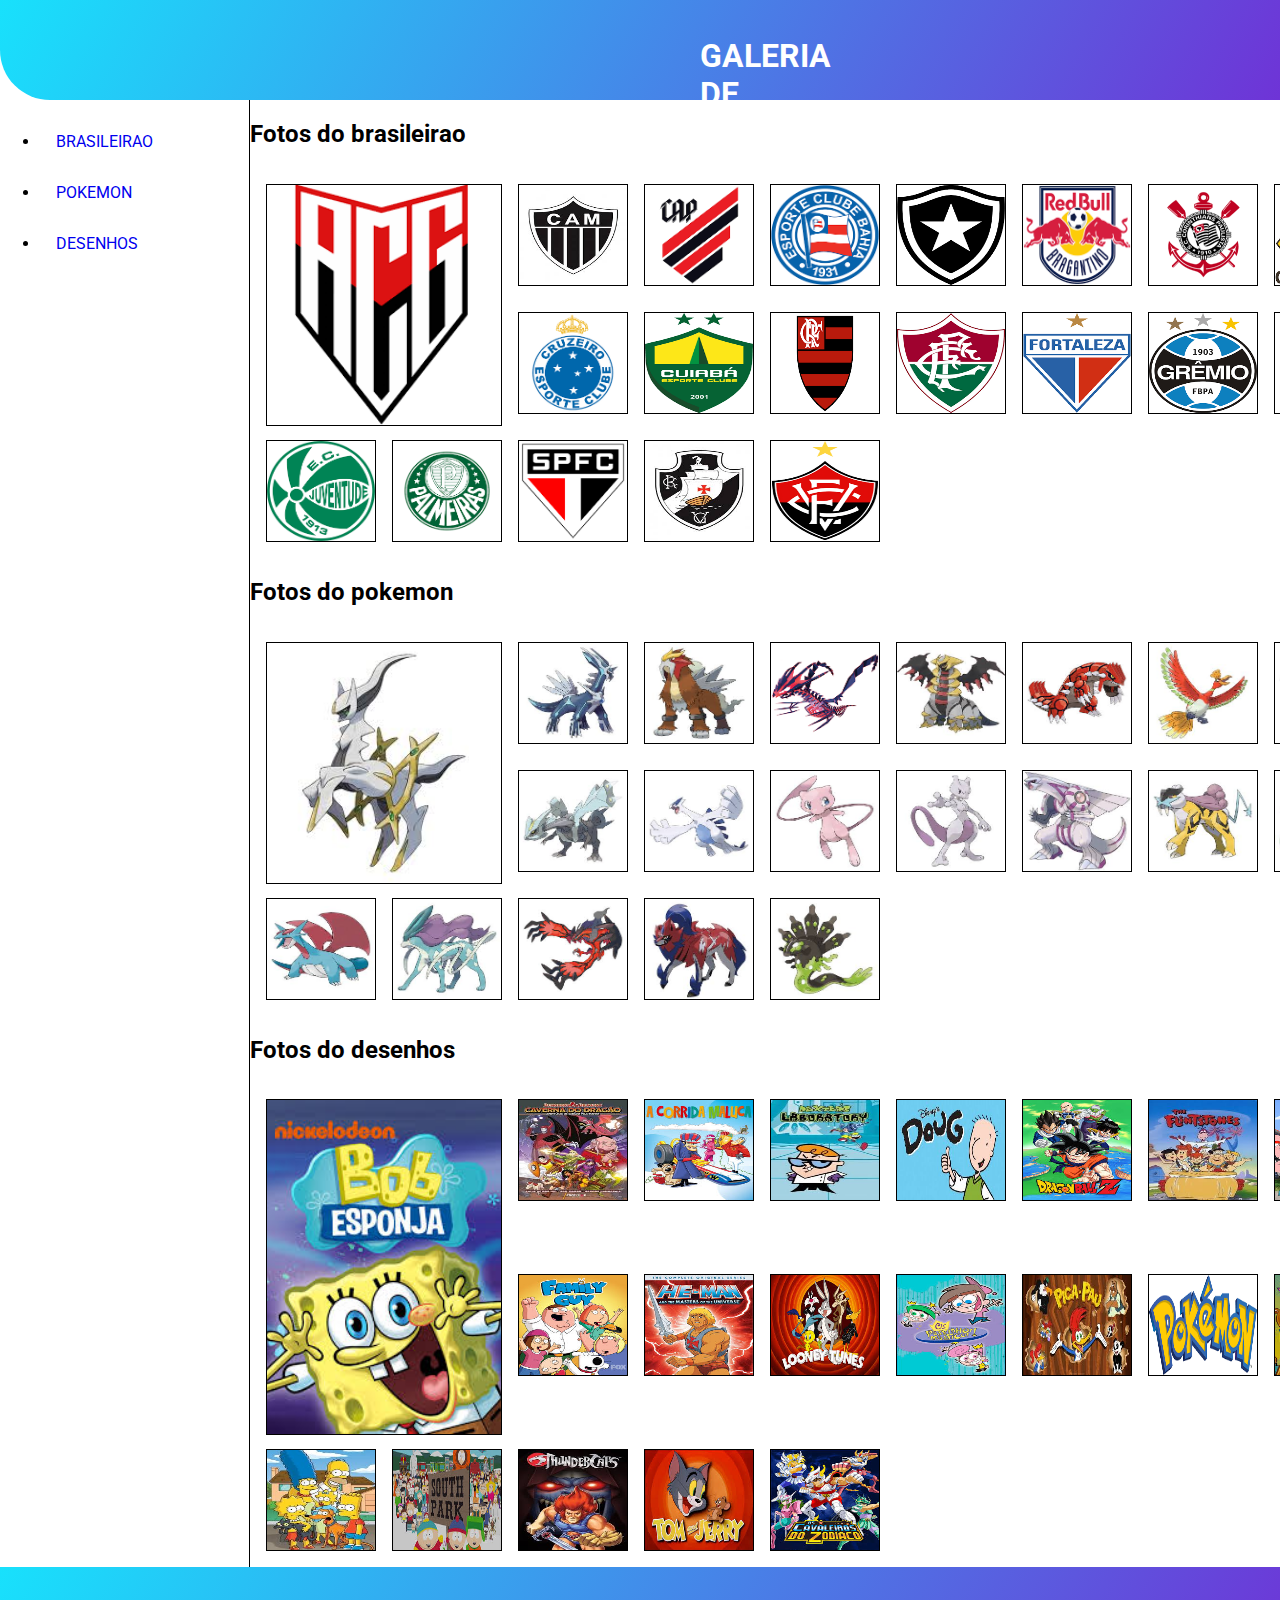
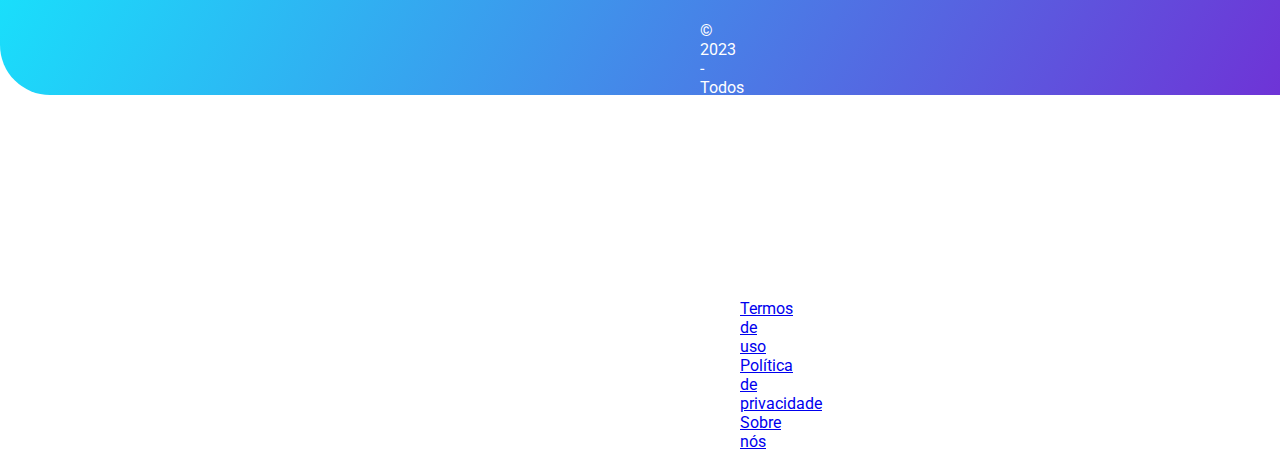
==== index.html @ f23b974a "Add files via upload" ====
<!DOCTYPE html>
<html lang="en">

<head>
    <meta charset="UTF-8">
    <meta name="viewport" content="width=device-width, initial-scale=1.0">
    <title>Responsive GRID</title>
    <link rel="stylesheet" href="assets/main.css">
    <link rel="stylesheet" href="assets/responsive-grid.css">
    <script defer src="assets/main.js" defer></script>
</head>

<body>
    <header>
        <h1>GALERIA DE FOTOS</h1>
    </header>
    <aside class="menu">
        <ul>
            <li><a href="#brasileirao">BRASILEIRAO</a></li>
            <li><a href="#pokemon">POKEMON</a></li>
            <li><a href="#desenhos">DESENHOS</a></li>
        </ul>
    </aside>
    <main>
        <h2> Fotos do brasileirao</h2>
        <a name="brasileirao"></a>
        <div class="example">
            <div class="quebra"><img src="fotos/atletico go.png" alt="descrition" class="quebra"></div>
            <div><img src="fotos/atletico mg.jpg" alt=""></div>
            <div><img src="fotos/atleticop.png" alt=""></div>
            <div><img src="fotos/bahia.png" alt=""></div>
            <div><img src="fotos/botafogo.png" alt=""></div>
            <div><img src="fotos/bragantino.png" alt=""></div>
            <div><img src="fotos/corinthias.png" alt=""></div>
            <div><img src="fotos/criciuma.png" alt=""></div>
            <div><img src="fotos/cruzeiro.png" alt=""></div>
            <div><img src="fotos/cuiba.png" alt=""></div>
            <div><img src="fotos/flamengo.png" alt=""></div>
            <div><img src="fotos/fluminense.png" alt=""></div>
            <div><img src="fotos/fortaleza.png" alt=""></div>
            <div><img src="fotos/gremio.png" alt=""></div>
            <div><img src="fotos/internacional.jpg" alt=""></div>
            <div><img src="fotos/juventude.png" alt=""></div>
            <div><img src="fotos/palmeiras.png" alt=""></div>
            <div><img src="fotos/sao paulo.png" alt=""></div>
            <div><img src="fotos/vasco.jpg" alt=""></div>
            <div><img src="fotos/vitoria.png" alt=""></div>
        </div>
        <h2>Fotos do pokemon</h2>
        <a name="pokemon"></a>
        <div class="example">
            <div class="quebra"><img src="fotos/arceus.jpg" alt="descrition" class="quebra"></div>
            <div><img src="fotos/dialga.jpg" alt=""></div>
            <div><img src="fotos/entei.jpg" alt=""></div>
            <div><img src="fotos/eternatus.png" alt=""></div>
            <div><img src="fotos/giratina.jpg" alt=""></div>
            <div><img src="fotos/groudon.jpg" alt=""></div>
            <div><img src="fotos/hooh.jpg" alt=""></div>
            <div><img src="fotos/kyogre.jpg" alt=""></div>
            <div><img src="fotos/kyurem.jpg" alt=""></div>
            <div><img src="fotos/lugia.jpg" alt=""></div>
            <div><img src="fotos/mew.jpg" alt=""></div>
            <div><img src="fotos/mewtwo.jpg" alt=""></div>
            <div><img src="fotos/palkia.jpg" alt=""></div>
            <div><img src="fotos/raikou.jpg" alt=""></div>
            <div><img src="fotos/rayquaza.jpg" alt=""></div>
            <div><img src="fotos/salamence.jpg" alt=""></div>
            <div><img src="fotos/suicune.jpg" alt=""></div>
            <div><img src="fotos/yvetal.jpg" alt=""></div>
            <div><img src="fotos/zamazenta.jpg" alt=""></div>
            <div><img src="fotos/zygarde.jpg" alt=""></div>
        </div>
        <h2>Fotos do desenhos</h2>
        <a name="desenhos"></a>
        <div class="example">
            <div class="quebra"><img src="fotos/bob esponja.jpg" alt="descrition" class="quebra"></div>
            <div><img src="fotos/caverna.jpg" alt=""></div>
            <div><img src="fotos/corrida maluca.jpg" alt=""></div>
            <div><img src="fotos/dexter.jpg" alt=""></div>
            <div><img src="fotos/doug.jpg" alt=""></div>
            <div><img src="fotos/dragon.jpg" alt=""></div>
            <div><img src="fotos/flinstones.jpg" alt=""></div>
            <div><img src="fotos/gumball.jpg" alt=""></div>
            <div><img src="fotos/guy.jpg" alt=""></div>
            <div><img src="fotos/he man.jpg" alt=""></div>
            <div><img src="fotos/looney.jpg" alt=""></div>
            <div><img src="fotos/padrinhos.jpg" alt=""></div>
            <div><img src="fotos/pica pau.jpg" alt=""></div>
            <div><img src="fotos/pokemon.png" alt=""></div>
            <div><img src="fotos/scooby.jpg" alt=""></div>
            <div><img src="fotos/simpsons.jpg" alt=""></div>
            <div><img src="fotos/south.jpg" alt=""></div>
            <div><img src="fotos/thundercats.jpg" alt=""></div>
            <div><img src="fotos/tom e jerry.jpg" alt=""></div>
            <div><img src="fotos/zoodiaco.jpg" alt=""></div>
        </div>
    </main>
    <footer>
        <p>&copy; 2023 - Todos os direitos reservados</p>
        <p>Entre em contato pelo e-mail: claytonfilhosilva@gmail.com</p>
        <nav>
            <ul>
                <li><a href="#">Termos de uso</a></li>
                <li><a href="#politica">Política de privacidade</a></li>
                <li><a href="https://github.com/08clayton">Sobre nós</a></li>
            </ul>
        </nav>
    </footer>
    <dialog class="gallery-image-modal">
        <button class="bt-close"></button>
        <div class="content"></div>
        <button class="bt-prev"><<</button>
        <button class="bt-next">>></button>
    </dialog>
</body>

</html>
---- assets/main.css ----
@import url('https://fonts.googleapis.com/css2?family=Roboto:ital,wght@0,100;0,300;0,400;0,500;0,700;0,900;1,100;1,300;1,400;1,500;1,700;1,900&display=swap');

* {
    font-family: 'Roboto', sans-serif;
}

header {
    background-image: linear-gradient(120deg, #18e1fc, #7624d3);
    border-radius: 0 0 50px 50px;
    color: #FFF;
    padding: 1rem 700px;

    &::before {
        content: ""
    }
}

main {
    background-color: transparent;

    &::before {
        content: ""
    }
}

main .gallery {
    border: none;
    gap: 5px
}

main .gallery>div {
    border: none;
    transition: .15s;
    position: relative;
    border-radius: 5px;

    &>img {
        top: 0;
        position: absolute;
        width: 100%;
        height: 100%;
        object-fit: cover;
    }
}

main .gallery>div:hover {
    transform-origin: center;
    transform: scale(1.5);
    width: 100%;
    padding-top: 100%;
}

main .gallery:hover>div:not(:hover) {
    transform: scale(.95);
    filter: grayscale(100%);
    transition: .15s;
}

aside {
    background-color: transparent;
    border-right: 1px solid #000;

    &::before {
        content: ""
    }
}

aside>div {
    position: sticky;
    top: 0;
}

aside a {
    display: block;
    text-decoration: none;
    padding: 1rem;
    transition: .2s;
}

aside a:hover {
    background-color: rgba(0, 0, 0, .15);
}

footer {
    background-image: linear-gradient(120deg, #18e1fc, #7624d3);
    border-radius: 0 0 50px 50px;
    color: #FFF;
    padding: 4rem 700px;

    &::before {
        content: ""
    }
}
footer nav,p{
    margin-top: -10px;
}
---- assets/responsive-grid.css ----
header {
  grid-area: header;
}

aside {
  grid-area: aside;
}

main {
  grid-area: content;
}

footer {
  grid-area: footer;
}

body {
  display: grid;
  grid-template-columns: 250px 1fr;
  grid-template-rows: 100px 1fr 100px;
  grid-template-areas: "header header" "aside  content" "footer footer";
  min-height: 100vh;
  margin: 0;
  border: 0;
}

main .example {

  padding: 1rem;
  display: grid;
  gap: 1rem;
  grid-template-columns: repeat(auto-fill, minmax(100px, 1fr));
}

main .example>div {
  border: 1px solid #000;
  height: 100px;
  transition: cubic-bezier(0.68, -0.55, 0.265, 1.55) 3s;
  position: relative;
  overflow: hidden;
}

main .example>div:hover {
  transform: scale(1.5);
  z-index: 99;
  box-shadow: 0 0 10px 5px rgba(0, 0, 0, 0.5);
  cursor: pointer;
  border-radius: 50%;
}

main .example>div img {
  width: 100%;
  height: 100%;
}

main .example .quebra {
  grid-area: span 2/span 2;
  height: 100%;
  object-fit: cover;
}


.gallery-image-modal {
  border-radius: 5px;
  border: 1px solid black;
  position: fixed;
  overflow: unset;
}

.gallery-image-modal::backdrop {
  background-color: rgba(0, 0, 0, 0.8);
  backdrop-filter: blur(2px);
}

.gallery-image-modal .bt-close {
  --size: 3rem;
  --translate: calc(var(--size) / 3 * -1);
  height: var(--size);
  width: var(--size);
  border-radius: 50%;
  color: transparent;
  position: absolute;
  right: var(--translate);
  top: var(--translate);
}

.gallery-image-modal .bt-close::after {
  content: "✕";
  color: red;
  font-size: calc(var(--size) / 2);
}

.gallery-image-modal .content img {
  max-height: 90vh;
  max-width: 100%;
}

@media screen and (max-width: 600px) {
  body {
    grid-template-columns: 1fr;
    grid-template-rows: 100px 100px 1fr 100px;
    grid-template-areas: "header" "aside" "content" "footer";
  }
}
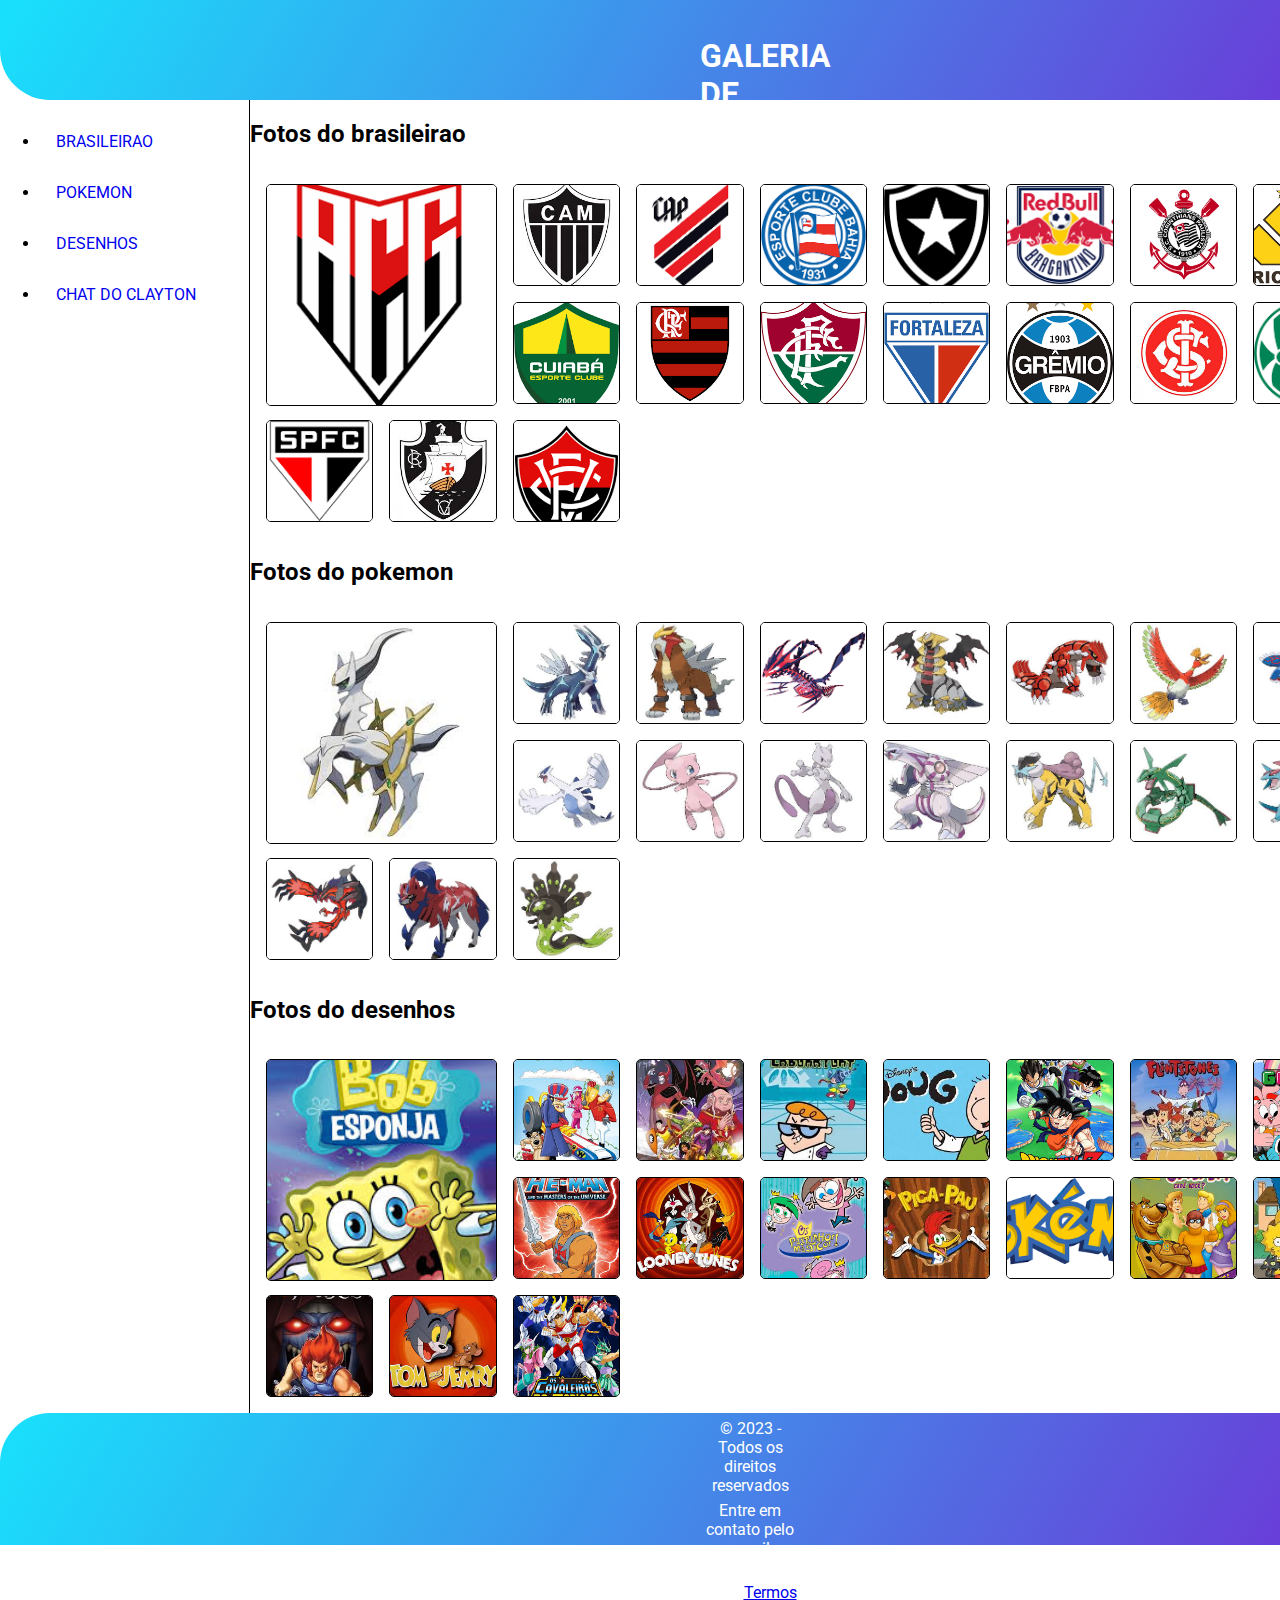
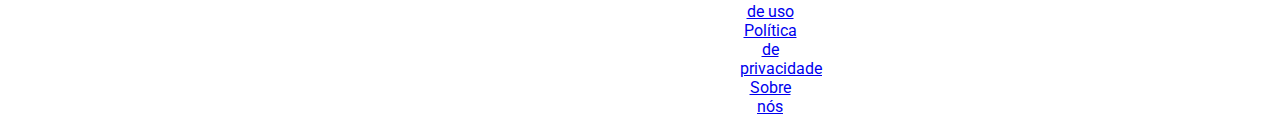
==== commit 5a780309: "Add files via upload" ====
--- a/index.html
+++ b/index.html
@@ -1,117 +1,50 @@
 <!DOCTYPE html>
 <html lang="en">
+  <head>
+    <meta charset="UTF-8" />
+    <meta name="viewport" content="width=device-width, initial-scale=1.0" />
+    <title>Responsive GRID</title>
+    <link rel="stylesheet" href="assets/main.css" />
+    <link rel="stylesheet" href="assets/responsive-grid.css" />
+    <script defer src="assets/main.js" defer></script>
+  </head>
 
-<head>
-    <meta charset="UTF-8">
-    <meta name="viewport" content="width=device-width, initial-scale=1.0">
-    <title>Responsive GRID</title>
-    <link rel="stylesheet" href="assets/main.css">
-    <link rel="stylesheet" href="assets/responsive-grid.css">
-    <script defer src="assets/main.js" defer></script>
-</head>
-
-<body>
+  <body>
     <header>
-        <h1>GALERIA DE FOTOS</h1>
+      <h1>GALERIA DE FOTOS</h1>
     </header>
     <aside class="menu">
-        <ul>
-            <li><a href="#brasileirao">BRASILEIRAO</a></li>
-            <li><a href="#pokemon">POKEMON</a></li>
-            <li><a href="#desenhos">DESENHOS</a></li>
-        </ul>
+      <ul>
+        <li><a href="#brasileirao">BRASILEIRAO</a></li>
+        <li><a href="#pokemon">POKEMON</a></li>
+        <li><a href="#desenhos">DESENHOS</a></li>
+        <li><a href="chat.html">CHAT DO CLAYTON</a></li>
+      </ul>
     </aside>
     <main>
-        <h2> Fotos do brasileirao</h2>
-        <a name="brasileirao"></a>
-        <div class="example">
-            <div class="quebra"><img src="fotos/atletico go.png" alt="descrition" class="quebra"></div>
-            <div><img src="fotos/atletico mg.jpg" alt=""></div>
-            <div><img src="fotos/atleticop.png" alt=""></div>
-            <div><img src="fotos/bahia.png" alt=""></div>
-            <div><img src="fotos/botafogo.png" alt=""></div>
-            <div><img src="fotos/bragantino.png" alt=""></div>
-            <div><img src="fotos/corinthias.png" alt=""></div>
-            <div><img src="fotos/criciuma.png" alt=""></div>
-            <div><img src="fotos/cruzeiro.png" alt=""></div>
-            <div><img src="fotos/cuiba.png" alt=""></div>
-            <div><img src="fotos/flamengo.png" alt=""></div>
-            <div><img src="fotos/fluminense.png" alt=""></div>
-            <div><img src="fotos/fortaleza.png" alt=""></div>
-            <div><img src="fotos/gremio.png" alt=""></div>
-            <div><img src="fotos/internacional.jpg" alt=""></div>
-            <div><img src="fotos/juventude.png" alt=""></div>
-            <div><img src="fotos/palmeiras.png" alt=""></div>
-            <div><img src="fotos/sao paulo.png" alt=""></div>
-            <div><img src="fotos/vasco.jpg" alt=""></div>
-            <div><img src="fotos/vitoria.png" alt=""></div>
-        </div>
-        <h2>Fotos do pokemon</h2>
-        <a name="pokemon"></a>
-        <div class="example">
-            <div class="quebra"><img src="fotos/arceus.jpg" alt="descrition" class="quebra"></div>
-            <div><img src="fotos/dialga.jpg" alt=""></div>
-            <div><img src="fotos/entei.jpg" alt=""></div>
-            <div><img src="fotos/eternatus.png" alt=""></div>
-            <div><img src="fotos/giratina.jpg" alt=""></div>
-            <div><img src="fotos/groudon.jpg" alt=""></div>
-            <div><img src="fotos/hooh.jpg" alt=""></div>
-            <div><img src="fotos/kyogre.jpg" alt=""></div>
-            <div><img src="fotos/kyurem.jpg" alt=""></div>
-            <div><img src="fotos/lugia.jpg" alt=""></div>
-            <div><img src="fotos/mew.jpg" alt=""></div>
-            <div><img src="fotos/mewtwo.jpg" alt=""></div>
-            <div><img src="fotos/palkia.jpg" alt=""></div>
-            <div><img src="fotos/raikou.jpg" alt=""></div>
-            <div><img src="fotos/rayquaza.jpg" alt=""></div>
-            <div><img src="fotos/salamence.jpg" alt=""></div>
-            <div><img src="fotos/suicune.jpg" alt=""></div>
-            <div><img src="fotos/yvetal.jpg" alt=""></div>
-            <div><img src="fotos/zamazenta.jpg" alt=""></div>
-            <div><img src="fotos/zygarde.jpg" alt=""></div>
-        </div>
-        <h2>Fotos do desenhos</h2>
-        <a name="desenhos"></a>
-        <div class="example">
-            <div class="quebra"><img src="fotos/bob esponja.jpg" alt="descrition" class="quebra"></div>
-            <div><img src="fotos/caverna.jpg" alt=""></div>
-            <div><img src="fotos/corrida maluca.jpg" alt=""></div>
-            <div><img src="fotos/dexter.jpg" alt=""></div>
-            <div><img src="fotos/doug.jpg" alt=""></div>
-            <div><img src="fotos/dragon.jpg" alt=""></div>
-            <div><img src="fotos/flinstones.jpg" alt=""></div>
-            <div><img src="fotos/gumball.jpg" alt=""></div>
-            <div><img src="fotos/guy.jpg" alt=""></div>
-            <div><img src="fotos/he man.jpg" alt=""></div>
-            <div><img src="fotos/looney.jpg" alt=""></div>
-            <div><img src="fotos/padrinhos.jpg" alt=""></div>
-            <div><img src="fotos/pica pau.jpg" alt=""></div>
-            <div><img src="fotos/pokemon.png" alt=""></div>
-            <div><img src="fotos/scooby.jpg" alt=""></div>
-            <div><img src="fotos/simpsons.jpg" alt=""></div>
-            <div><img src="fotos/south.jpg" alt=""></div>
-            <div><img src="fotos/thundercats.jpg" alt=""></div>
-            <div><img src="fotos/tom e jerry.jpg" alt=""></div>
-            <div><img src="fotos/zoodiaco.jpg" alt=""></div>
-        </div>
+      <h2 id="brasileirao">Fotos do brasileirao</h2>
+      <div class="gallery" data-folder="brasileirao" data-total="20"></div>
+      <h2 id="pokemon">Fotos do pokemon</h2>
+      <div class="gallery" data-folder="pokemon" data-total="20"></div>
+      <h2 id="desenhos">Fotos do desenhos</h2>
+      <div class="gallery" data-folder="desenhos" data-total="20"></div>
     </main>
     <footer>
-        <p>&copy; 2023 - Todos os direitos reservados</p>
-        <p>Entre em contato pelo e-mail: claytonfilhosilva@gmail.com</p>
-        <nav>
-            <ul>
-                <li><a href="#">Termos de uso</a></li>
-                <li><a href="#politica">Política de privacidade</a></li>
-                <li><a href="https://github.com/08clayton">Sobre nós</a></li>
-            </ul>
-        </nav>
+      <p>&copy; 2023 - Todos os direitos reservados</p>
+      <p>Entre em contato pelo e-mail: claytonfilhosilva@gmail.com</p>
+      <nav>
+        <ul>
+          <li><a href="#">Termos de uso</a></li>
+          <li><a href="#politica">Política de privacidade</a></li>
+          <li><a href="https://github.com/08clayton">Sobre nós</a></li>
+        </ul>
+      </nav>
     </footer>
     <dialog class="gallery-image-modal">
-        <button class="bt-close"></button>
-        <div class="content"></div>
-        <button class="bt-prev"><<</button>
-        <button class="bt-next">>></button>
+      <button class="bt-close"></button>
+      <div class="content"></div>
+      <button class="bt-prev"><<</button>
+      <button class="bt-next">>></button>
     </dialog>
-</body>
-
-</html>+  </body>
+</html>
--- a/assets/main.css
+++ b/assets/main.css
@@ -43,18 +43,12 @@
     }
 }
 
-main .gallery>div:hover {
-    transform-origin: center;
-    transform: scale(1.5);
-    width: 100%;
-    padding-top: 100%;
-}
 
 main .gallery:hover>div:not(:hover) {
     transform: scale(.95);
     filter: grayscale(100%);
     transition: .15s;
-}
+  }
 
 aside {
     background-color: transparent;
@@ -83,9 +77,13 @@
 
 footer {
     background-image: linear-gradient(120deg, #18e1fc, #7624d3);
-    border-radius: 0 0 50px 50px;
+    border-radius: 50px 50px 0 0;
     color: #FFF;
-    padding: 4rem 700px;
+    padding: 1rem 700px;
+    min-width: 100px;
+    min-height: 100px;
+    background-color: #301906;
+    text-align: center;
 
     &::before {
         content: ""
--- a/assets/responsive-grid.css
+++ b/assets/responsive-grid.css
@@ -24,7 +24,7 @@
   border: 0;
 }
 
-main .example {
+main .gallery {
 
   padding: 1rem;
   display: grid;
@@ -32,15 +32,15 @@
   grid-template-columns: repeat(auto-fill, minmax(100px, 1fr));
 }
 
-main .example>div {
+main .gallery > div {
   border: 1px solid #000;
   height: 100px;
-  transition: cubic-bezier(0.68, -0.55, 0.265, 1.55) 3s;
   position: relative;
   overflow: hidden;
+  transition: ease-in-out .3s;
 }
 
-main .example>div:hover {
+main .gallery >   div:hover {
   transform: scale(1.5);
   z-index: 99;
   box-shadow: 0 0 10px 5px rgba(0, 0, 0, 0.5);
@@ -48,12 +48,13 @@
   border-radius: 50%;
 }
 
-main .example>div img {
+main .gallery>div img {
   width: 100%;
   height: 100%;
+  object-fit: cover;
 }
 
-main .example .quebra {
+main .gallery > div:first-child {
   grid-area: span 2/span 2;
   height: 100%;
   object-fit: cover;
@@ -92,7 +93,15 @@
 
 .gallery-image-modal .content img {
   max-height: 90vh;
+  min-height: 50vh;
   max-width: 100%;
+  min-width: 50%;
+}
+
+.gallery-image-modal .bt-prev, .gallery-image-modal .bt-next{
+  min-height: 100%;
+  min-width: 15vw;
+  gap: 10px;
 }
 
 @media screen and (max-width: 600px) {
